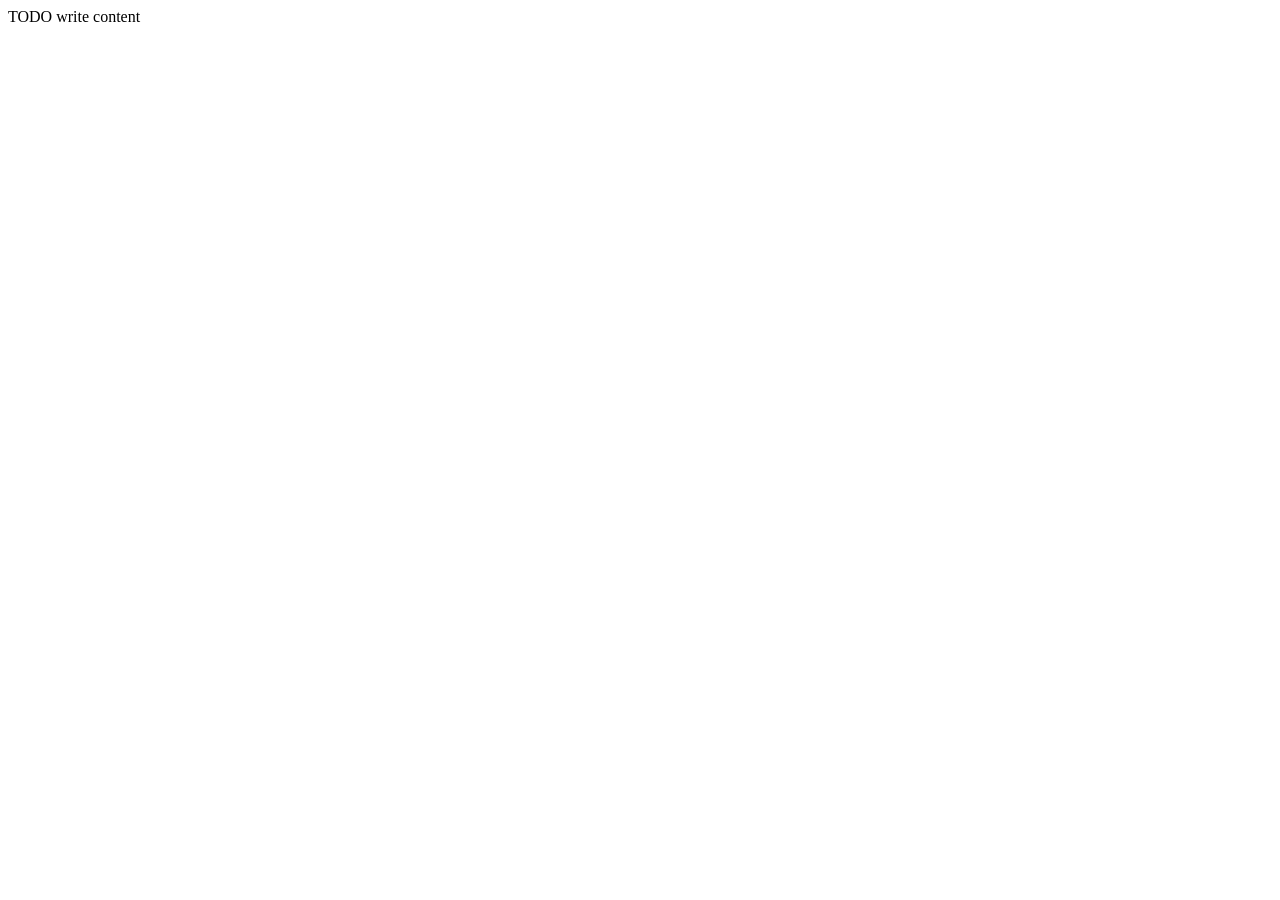
==== Taller4-FrontEnd/html/index.html @ f36c9c15 "Añadiendo Archivos Principales" ====
<!DOCTYPE html>
<!--
Click nbfs://nbhost/SystemFileSystem/Templates/Licenses/license-default.txt to change this license
Click nbfs://nbhost/SystemFileSystem/Templates/Other/html.html to edit this template
-->
<html>
    <head>
        <title>TODO supply a title</title>
        <meta charset="UTF-8">
        <meta name="viewport" content="width=device-width, initial-scale=1.0">
    </head>
    <body>
        <div>TODO write content</div>
    </body>
</html>
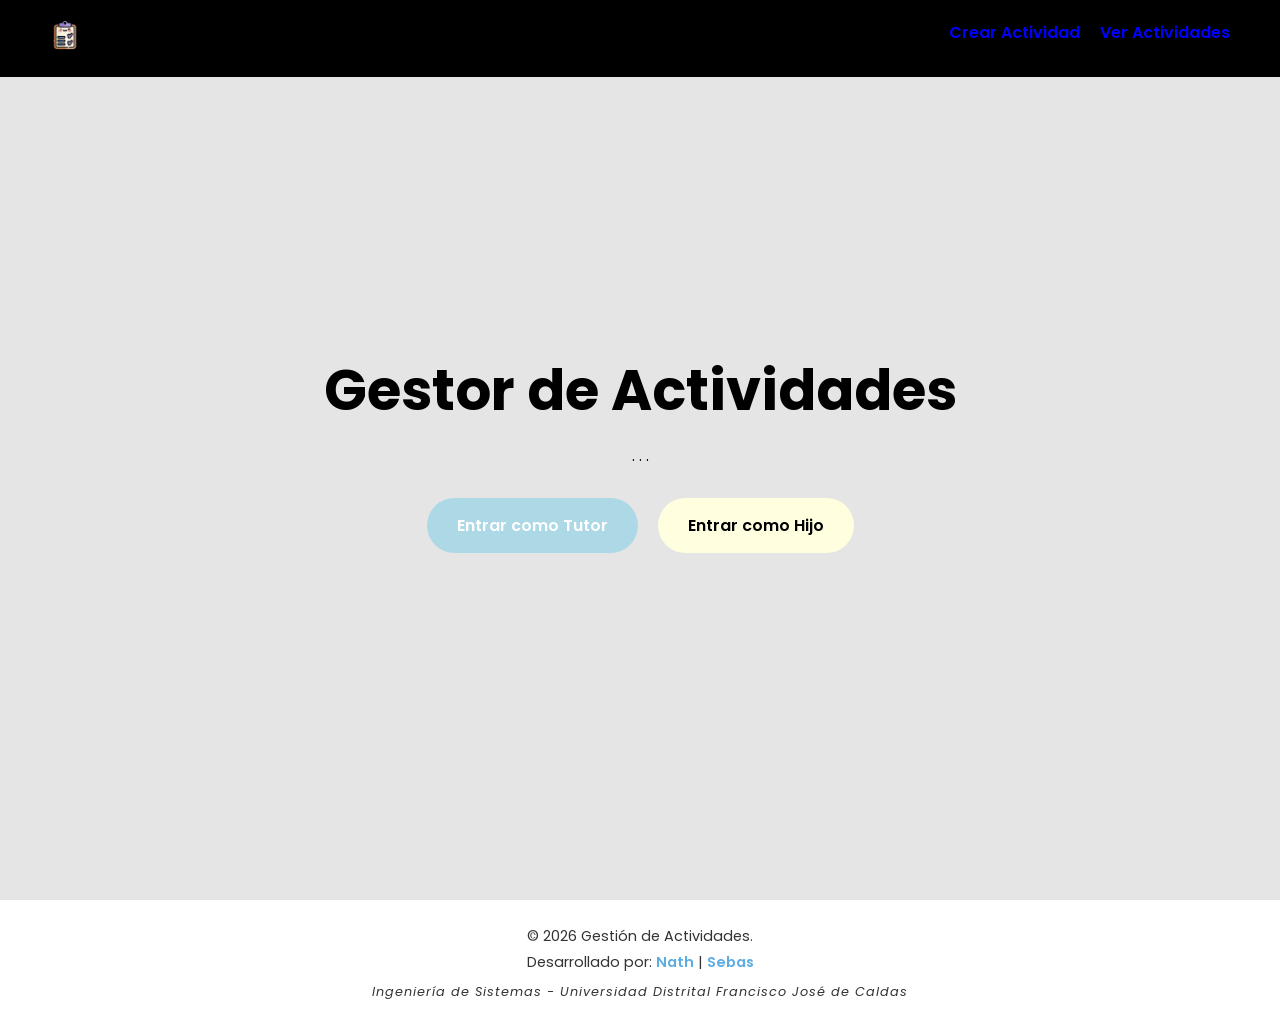
==== commit 1c903f16: "Editando Front" ====
--- a/Taller4-FrontEnd/html/index.html
+++ b/Taller4-FrontEnd/html/index.html
@@ -3,13 +3,52 @@
 Click nbfs://nbhost/SystemFileSystem/Templates/Licenses/license-default.txt to change this license
 Click nbfs://nbhost/SystemFileSystem/Templates/Other/html.html to edit this template
 -->
-<html>
-    <head>
-        <title>TODO supply a title</title>
-        <meta charset="UTF-8">
-        <meta name="viewport" content="width=device-width, initial-scale=1.0">
-    </head>
-    <body>
-        <div>TODO write content</div>
-    </body>
+
+<html lang="es">
+<head>
+    <meta charset="UTF-8">
+    <meta name="viewport" content="width=device-width, initial-scale=1.0">
+    <title>Gestión de Actividade</title>
+    <link rel="icon" href="Images/icono.png" type="image/png">
+    <link rel="stylesheet" href="css/styles.css">
+    <link href="https://fonts.googleapis.com/css2?family=Poppins:wght@300;400;600&display=swap" rel="stylesheet">
+</head>
+<body>
+
+    <!-- Barra de Navegación -->
+    <nav class="navbar">
+        <div class="nav-logo">
+            <img src="Images/icono.png" alt="Icono" class="icon-small">
+            <span>Actividades</span>
+        </div>
+        <ul class="nav-links">
+            <li><a href="html/vistaTutor/registrar.html">Crear Actividad</a></li>
+            <li><a href="html/vistaTutor/actividades.html">Ver Actividades</a></li>
+        </ul>
+    </nav>
+
+    <!-- Contenido Principal  -->
+    <main class="hero">
+        <div class="overlay"></div> <!-- Capa oscura para que el texto resalte -->
+        
+        <div class="hero-content">
+            <h1>Gestor de Actividades</h1>
+            <p> . . .</p>
+            
+            <div class="button-group">
+                <a href="html/vistaTutor/actividades.html" class="btn btn-primary">Entrar como Tutor</a>
+                <a href="html/vistaHijo/actividades_fecha.html" class="btn btn-secondary">Entrar como Hijo</a>
+            </div>
+        </div>
+    </main>
+
+</body>
+
+<footer class="main-footer">
+    <div class="footer-content">
+        <p>&copy; 2026 Gestión de Actividades.</p>
+        <p class="authors">Desarrollado por: <span>Nath</span> | <span>Sebas</span></p>
+        <p class="university">Ingeniería de Sistemas - Universidad Distrital Francisco José de Caldas</p>
+    </div>
+</footer>
 </html>
--- a/Taller4-FrontEnd/html/css/styles.css
+++ b/Taller4-FrontEnd/html/css/styles.css
@@ -0,0 +1,446 @@
+/*
+Click nbfs://nbhost/SystemFileSystem/Templates/Licenses/license-default.txt to change this license
+Click nbfs://nbhost/SystemFileSystem/Templates/ClientSide/css.css to edit this template
+*/
+/* 
+    Created on : 2/05/2026, 5:48:54 p. m.
+    Author     : nath
+*/
+
+/* Configuración General */
+* {
+    margin: 0;
+    padding: 0;
+    box-sizing: border-box;
+    font-family: 'Poppins', sans-serif;
+}
+
+/* Fondo de Imagen */
+body {
+    display: flex;
+    flex-direction: column;
+    min-height: 100vh; /* Obliga al cuerpo a medir al menos el alto de la pantalla */
+    margin: 0;
+}
+
+.hero {
+
+    height: 100vh;
+    background-size: cover;
+    background-position: center;
+    position: relative;
+    display: flex;
+    justify-content: center; 
+    align-items: center;     
+}
+
+.hijo{
+    height: 100vh;
+    background-image: url('../Images/background.jpg');
+    background-size: cover;
+    background-position: center;
+    position: relative;
+    display: flex;
+    justify-content: center; 
+    align-items: center;     
+    
+    
+}
+
+
+.overlay {
+    position: absolute;
+    top: 0; left: 0;
+    width: 100%; height: 100%;
+    background: rgba(0, 0, 0, 0.1);
+}
+
+/* Barra de Navegación */
+.navbar {
+    position: fixed;
+    top: 0; width: 100%;
+    display: flex;
+    justify-content: space-between;
+    padding: 20px 50px;
+    background: activecaption;
+    backdrop-filter: blur(10px); 
+    z-index: 1000;
+}
+
+.nav-links {
+    display: flex;
+    list-style: none;
+    gap: 20px;
+}
+
+.nav-links a {
+    text-decoration: none;
+    color: blue;
+    font-weight: 600;
+}
+
+/* Contenido */
+.hero-content {
+    position: relative;
+    z-index: 1;
+    text-align: center;
+    color: black;
+}
+
+.hero-content h1 {
+    font-size: 3.5rem;
+    margin-bottom: 10px;
+}
+
+/* Grupo de Botones */
+.button-group {
+    margin-top: 30px;
+    display: flex;
+    gap: 20px; 
+    justify-content: center;
+}
+
+.btn {
+    padding: 15px 30px;
+    text-decoration: none;
+    border-radius: 30px;
+    font-weight: 600;
+    transition: transform 0.3s ease;
+}
+
+.btn:hover {
+    transform: scale(1.05); 
+}
+
+.btn-primary { background-color: lightblue; color: white; }
+.btn-secondary { background-color: lightyellow; color: black; }
+
+.icon-small { width: 30px; height: 30px; margin-right: 10px; }
+
+/* Estilos para el Footer */
+.main-footer {
+    width: 100%;
+    padding: 25px 0;
+    background: rgba(255, 255, 255, 0.05); 
+    backdrop-filter: blur(12px); 
+    border-top: 1px solid rgba(255, 255, 255, 0.1);
+    color: black;
+    text-align: center;
+    position: relative; 
+    margin-top: auto;
+}
+
+.footer-content p {
+    font-size: 0.9rem;
+    margin-bottom: 5px;
+    opacity: 0.8;
+}
+
+.authors span {
+    font-weight: 600;
+    color: #3498db; 
+}
+
+.university {
+    font-style: italic;
+    font-size: 0.8rem !important;
+    margin-top: 10px;
+    letter-spacing: 1px;
+}
+
+/* Contenedor de lista de actividades */
+.container {
+    padding: 100px 20px;
+    max-width: 1200px;
+    margin: 0 auto;
+    text-align: center;
+    flex: 1; 
+    display: flex;
+    flex-direction: column;
+}
+
+.table-title {
+    color: #3498db;
+    margin-bottom: 30px;
+    text-shadow: 2px 2px 4px rgba(0,0,0,0.5);
+}
+
+.table-title-hijo{
+    color: black;
+    margin-bottom: 30px;
+    text-shadow: 2px 2px 4px rgba(0,0,0,0.5);
+}
+
+/* Diseño de la Tabla */
+.table-wrapper {
+    background: rgba(255, 255, 255, 0.1);
+    backdrop-filter: blur(10px);
+    border-radius: 15px;
+    padding: 20px;
+    box-shadow: 0 8px 32px rgba(0, 0, 0, 0.3);
+    overflow-x: auto;
+}
+.table-wrapper-hijo {
+    background: rgba(255, 255, 255, 0.1);
+    backdrop-filter: blur(10px);
+    border-radius: 15px;
+    padding: 20px;
+    box-shadow: 0 8px 32px rgba(0, 0, 0, 0.3);
+    overflow-x: auto;
+}
+
+
+table {
+    width: 100%;
+    border-collapse: collapse;
+    color: white;
+}
+
+th {
+    background-color: lightblue; 
+    padding: 15px;
+    text-transform: uppercase;
+    font-size: 0.9rem;
+    border-bottom: 3px solid lavender; 
+}
+
+/* Líneas  entre filas */
+td {
+    padding: 12px;
+    border-bottom: 3px solid lavender; 
+    text-align: center;
+}
+
+
+/* Efecto hover en filas */
+tr:hover {
+    background: rgba(230, 230, 255, 0.1); 
+}
+
+/* Botones de acción dentro de la tabla */
+.btn-edit { color: #f1c40f; cursor: pointer; margin-right: 10px; border:none; background:none; }
+.btn-delete { color: #e74c3c; cursor: pointer; border:none; background:none; }
+
+/* Buscador */
+.search-container {
+    margin-bottom: 20px;
+    display: flex;
+    justify-content: center;
+    gap: 10px;
+}
+
+.search-container input {
+    padding: 10px;
+    border-radius: 5px;
+    border: none;
+    width: 250px;
+}
+
+/* Fondo Tutor*/
+.dashboard-body {
+
+    background-image: url('../Images/background_tutor.png'); 
+    background-size: cover;
+    background-position: center;
+    background-attachment: fixed; 
+    min-height: 100vh;
+    display: flex;
+    flex-direction: column;
+}
+
+/*  Borde y estilo del input buscador  */
+#inputIdBuscador {
+    padding: 12px 15px;
+    border-radius: 10px 0 0 10px; /* Redondeado  */
+    border: 2px solid lavender;    
+    background: rgba(255, 255, 255, 0.9);
+    outline: none;
+    transition: border-color 0.3s;
+}
+
+#inputIdBuscador:focus {
+    border-color: lavender; /* El borde cambia al hacer clic */
+}
+
+.btn-icon-search {
+    background-color: #3498db;
+    border: 2px solid #3498db;
+    border-left: none; /* Une el botón con el input */
+    padding: 5px 15px;
+    border-radius: 0 10px 10px 0; /* Redondeado solo a la derecha */
+    cursor: pointer;
+    display: flex;
+    align-items: center;
+    transition: background 0.3s;
+}
+
+.btn-icon-search:hover {
+    background-color: lightblue;
+}
+
+.btn-icon-search img {
+    width: 25px;  
+    height: 25px;
+    filter: brightness(0) invert(1); /* Vuelve el icono blanco si es negro */
+}
+
+/*Boton del tutor de ver todas*/
+.btn-clear {
+    background-color: #3498db;
+    color: white;
+    border: 2px solid #3498db;
+    padding: 10px 20px;
+    border-radius: 10px;
+    cursor: pointer;
+    font-weight: 600;
+    transition: all 0.3s ease; 
+}
+
+/* Efecto ahover de vertodas*/
+.btn-clear:hover {
+    background-color: lightblue;
+    box-shadow: 0 0 10px rgba(255, 255, 255, 0.2); 
+    transform: translateY(-2px); 
+}
+
+ /* color letra de las actividades*/
+table tbody td {
+    color: black; 
+    font-weight: 500; 
+}
+
+/* Color de las actividades cuando estan sobre ellas*/
+table tbody tr:hover {
+    background-color: rgba(173, 216, 230, 0.2); 
+    transition: background-color 0.3s ease;
+}
+
+/*Estilos del formulario de editar*/
+
+/* El contenedor del modal  */
+.modal {
+    display: none;
+    position: fixed;
+    z-index: 2000;
+    left: 0;
+    top: 0;
+    width: 100%;
+    height: 100%;
+    background-color: rgba(0, 0, 0, 0.6);
+    backdrop-filter: blur(8px); /* Desenfoque de fondo */
+}
+
+/* El cuadro blanco/cristal del formulario */
+.modal-content {
+    background: rgba(255, 255, 255, 0.9); /* Blanco casi opaco para leer mejor */
+    margin: 5% auto;
+    padding: 30px;
+    border-radius: 20px;
+    width: 450px;
+    box-shadow: 0 15px 35px rgba(0,0,0,0.4);
+    position: relative;
+    color: #333;
+    font-family: 'Poppins', sans-serif;
+}
+
+.close {
+    position: absolute;
+    right: 20px; top: 15px;
+    font-size: 24px;
+    font-weight: bold;
+    color: #e74c3c;
+    cursor: pointer;
+    transition: transform 0.3s;
+}
+
+.close:hover { transform: scale(1.2); }
+
+/* Título del Modal */
+.modal-content h2 {
+    color: #2c3e50;
+    margin-bottom: 20px;
+    border-bottom: 2px solid #3498db;
+    display: inline-block;
+    padding-bottom: 5px;
+}
+
+/* Organizar los campos uno debajo del otro */
+#formEditar {
+    display: flex;
+    flex-direction: column;
+    gap: 15px; /* Espacio entre cada campo */
+    text-align: left;
+}
+
+/* Estilo para los Labels */
+#formEditar label {
+    font-weight: 600;
+    font-size: 0.9rem;
+    color: #555;
+    margin-bottom: -10px; /* Pegar el label al input */
+}
+
+/* Estilo para los Inputs dentro del modal */
+#formEditar input, 
+#formEditar select, 
+#formEditar textarea {
+    padding: 12px;
+    border: 1px solid #ddd;
+    border-radius: 8px;
+    font-size: 1rem;
+    outline: none;
+    transition: border-color 0.3s;
+}
+
+#formEditar input:focus {
+    border-color: #3498db;
+}
+
+/* El botón de guardar cambios */
+.btn-save {
+    background: #2ecc71;
+    color: white;
+    border: none;
+    padding: 15px;
+    border-radius: 10px;
+    font-weight: bold;
+    cursor: pointer;
+    margin-top: 10px;
+    transition: 0.3s;
+}
+
+.btn-save:hover {
+    background: #27ae60;
+    box-shadow: 0 5px 15px rgba(46, 204, 113, 0.4);
+}
+
+
+/* Vista del hijo*/
+
+/* Fondo específico para el listado por fechas */
+.calendario-body {
+    background-image: url('../Images/fondo-calendario.jpg'); /* Asegúrate de tener esta imagen */
+    background-size: cover;
+    background-position: center;
+    background-attachment: fixed;
+    min-height: 100vh;
+    display: flex;
+    flex-direction: column;
+}
+
+/* Botón de Comentar */
+.btn-comment {
+    background-color: #f39c12; /* Color naranja */
+    color: white;
+    border: none;
+    padding: 8px 12px;
+    border-radius: 5px;
+    cursor: pointer;
+    font-size: 0.85rem;
+    transition: 0.3s;
+}
+
+.btn-comment:hover {
+    background-color: #e67e22;
+    transform: scale(1.05);
+}
